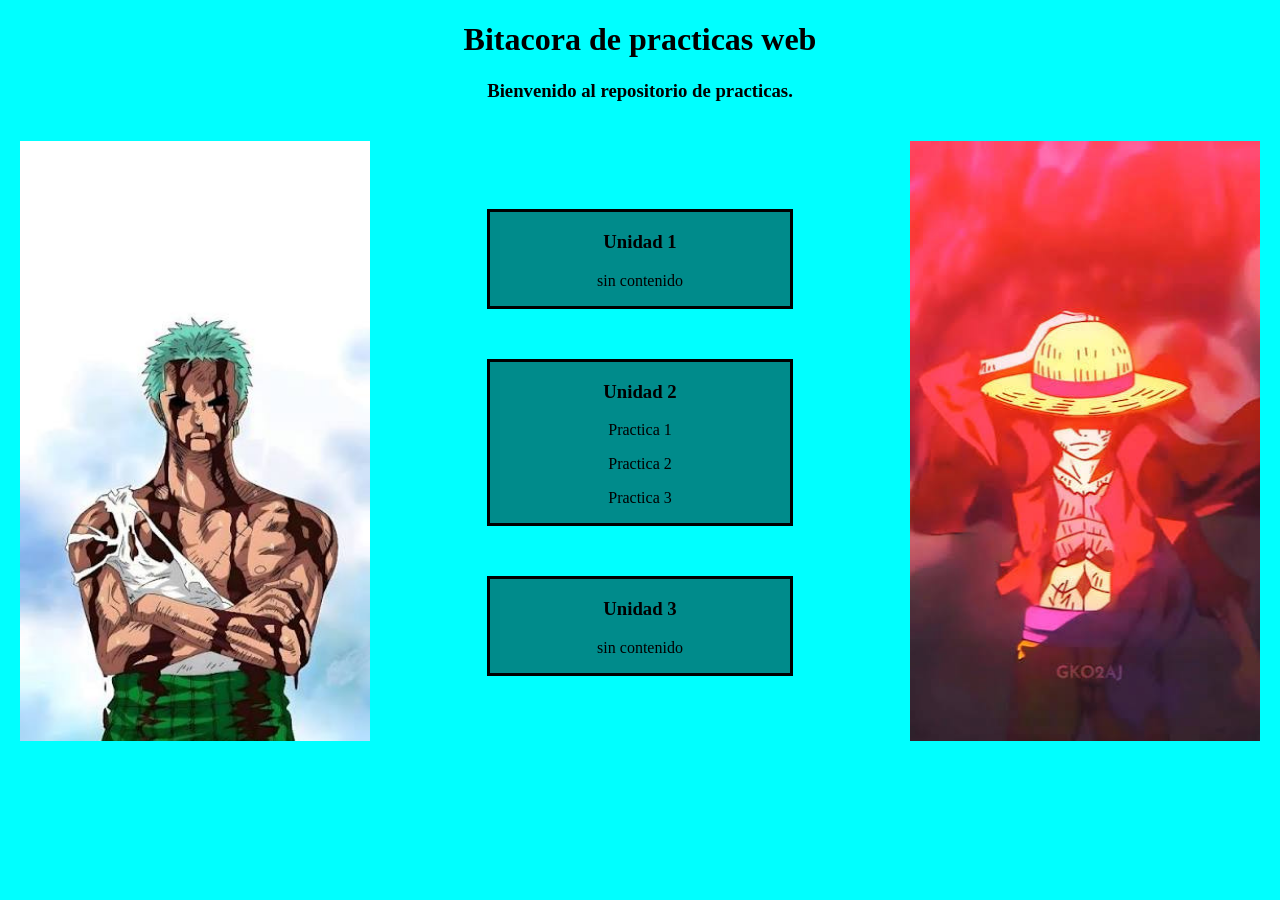
==== index.html @ c55fea9a "Modificacion de index principal" ====
<!DOCTYPE html>
<html lang="en">
<head>
    <meta charset="UTF-8">
    <meta name="viewport" content="width=device-width, initial-scale=1.0">
    <title>Practicas</title>
    <link rel="stylesheet" href="estilos.css">
</head>
<body>
    
    <header>
        <h1>Bitacora de practicas web<h1>
        <h3><p>Bienvenido al repositorio de practicas.</p></h3>
    </header>
    <main>
        <aside class="decoracion">
            <img src="izquierda.jpg">
        </aside>

       <section class="contenido">
            <article class="cajita">
            <h1>Unidad 1</h1>
            <p>sin contenido</p>
            </article>

            <article class="cajita">
            <h1>Unidad 2</h1>
            <p><a href="practica 28 sep/index.html">Practica 1</a></p>
            <p><a href="prac2_punt/index.html">Practica 2</a></p>
            <p><a href="prac3_CV/index.html">Practica 3</a></p>
            </article>

            <article class="cajita">
            <h1>Unidad 3</h1>
            <p>sin contenido</p>
            </article>
        </section>

        <aside class="decoracion">
            <img src="derecha.jpg">
        </aside>
    </main>
    
</body>
</html>
---- estilos.css ----
body{
    background-color: aqua;
    text-align: center;
    margin: 0;
    padding: 0;
}

main {
    display: flex;
    justify-content: space-between; /* Centra los aside y la sección en la pantalla */
    align-items: center;     /* Alinea las imágenes verticalmente con el contenido */
    padding: 20px;
}

aside.decoracion img {
    width: 350px;         /* Ajusta el tamaño de imágenes */
    height: 600px;
    object-fit: cover;
}

.cajita{
    border: solid 3px black ;
    margin: 15px 0;
    width: 300px;
    text-align: center;
    background-color: darkcyan;
}

a{
    text-decoration: none;
    color: black;
}

a:hover{
    background-color: blue;
    color:#f2f7a0;
    font-size: 20px;
    border-radius: 5px;
}
.contenido{
    display: flex;
    flex-direction: column;
    gap: 20px;
}
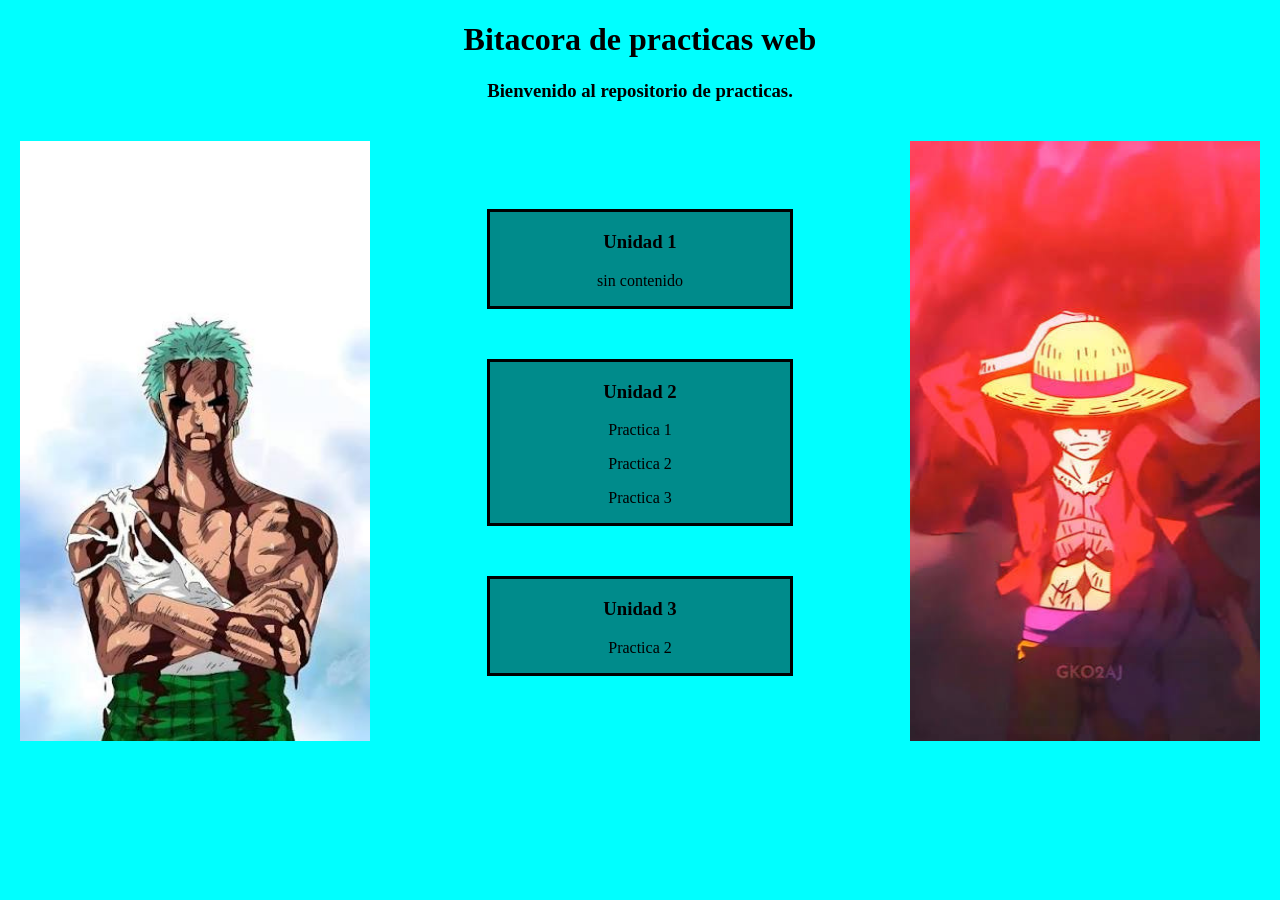
==== commit a623ad7c: "Agregar practica 2 a index principal" ====
--- a/index.html
+++ b/index.html
@@ -32,7 +32,7 @@
 
             <article class="cajita">
             <h1>Unidad 3</h1>
-            <p>sin contenido</p>
+            <p href="p2_punt/index.html">Practica 2</p>
             </article>
         </section>
 
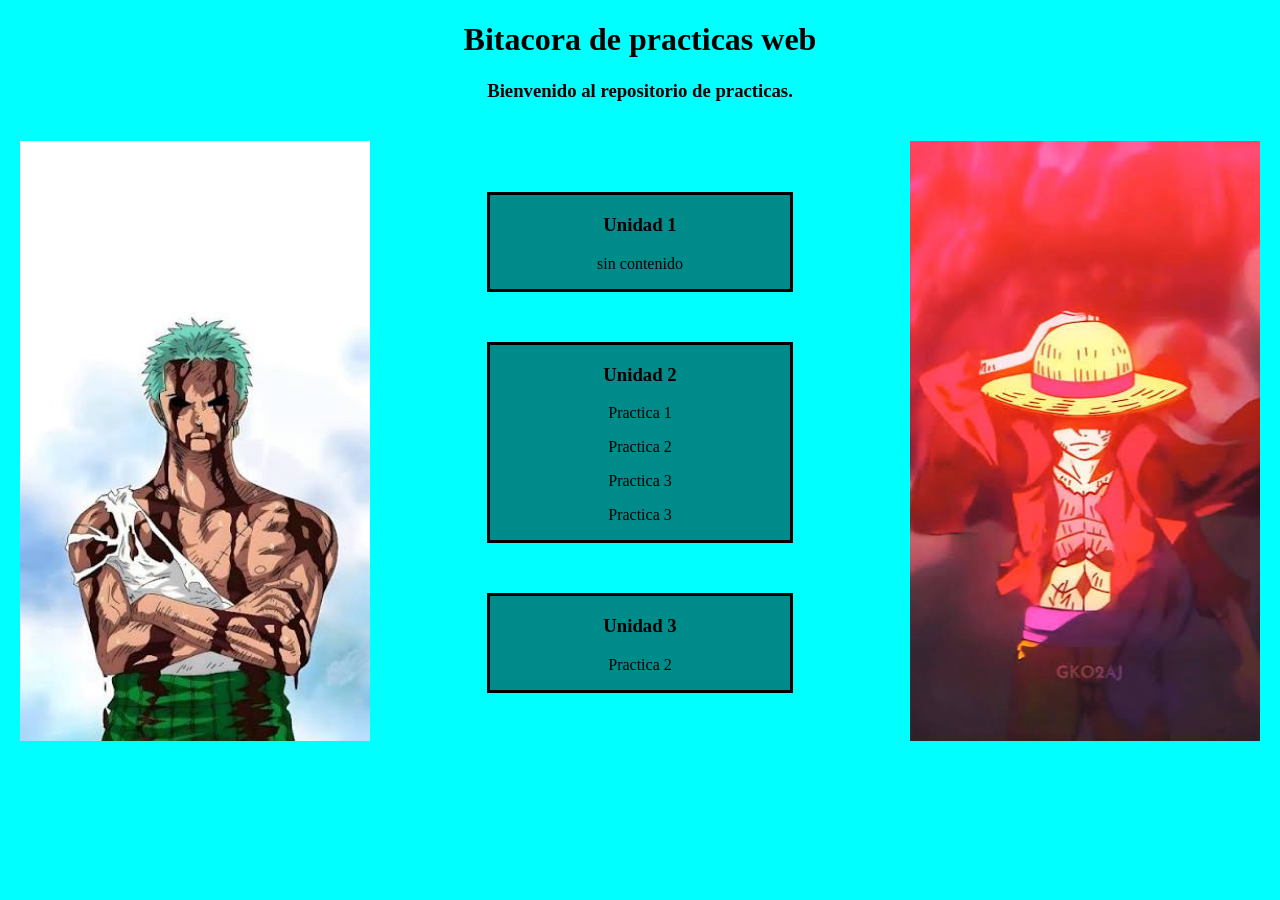
==== commit 9eb04a2d: "Agregar link a practica local,json" ====
--- a/index.html
+++ b/index.html
@@ -28,11 +28,12 @@
             <p><a href="practica 28 sep/index.html">Practica 1</a></p>
             <p><a href="prac2_punt/index.html">Practica 2</a></p>
             <p><a href="prac3_CV/index.html">Practica 3</a></p>
+            <p><a href="practica_4-punt/index.html">Practica 3</a></p>
             </article>
 
             <article class="cajita">
             <h1>Unidad 3</h1>
-            <p href="p2_punt/index.html">Practica 2</p>
+            <p><a href="p2_punt/index.html">Practica 2</a></p>
             </article>
         </section>
 
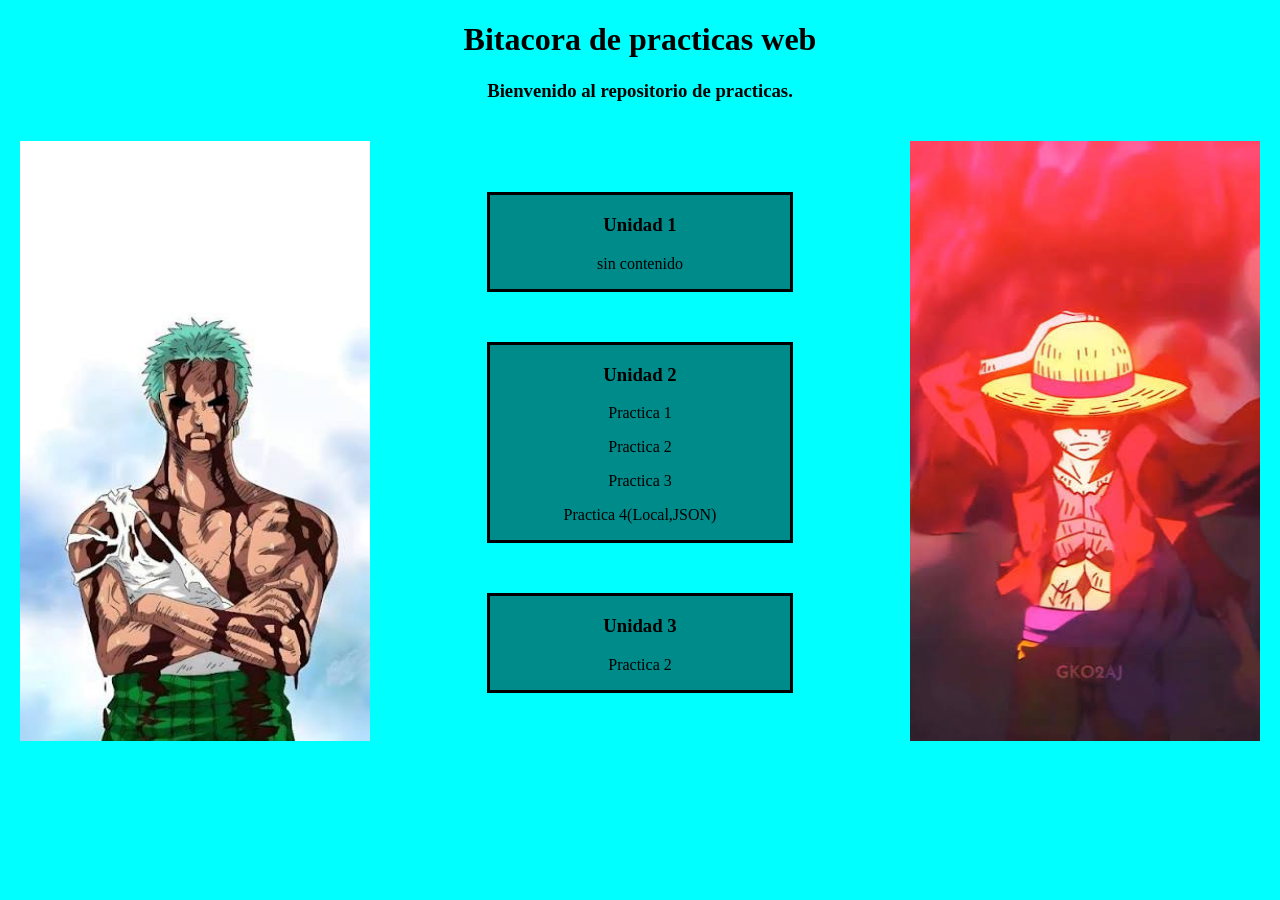
==== commit ad5fcf05: "Update index.html" ====
--- a/index.html
+++ b/index.html
@@ -28,7 +28,7 @@
             <p><a href="practica 28 sep/index.html">Practica 1</a></p>
             <p><a href="prac2_punt/index.html">Practica 2</a></p>
             <p><a href="prac3_CV/index.html">Practica 3</a></p>
-            <p><a href="practica_4-punt/index.html">Practica 3</a></p>
+            <p><a href="practica_4-punt/index.html">Practica 4(Local,JSON) </a></p>
             </article>
 
             <article class="cajita">
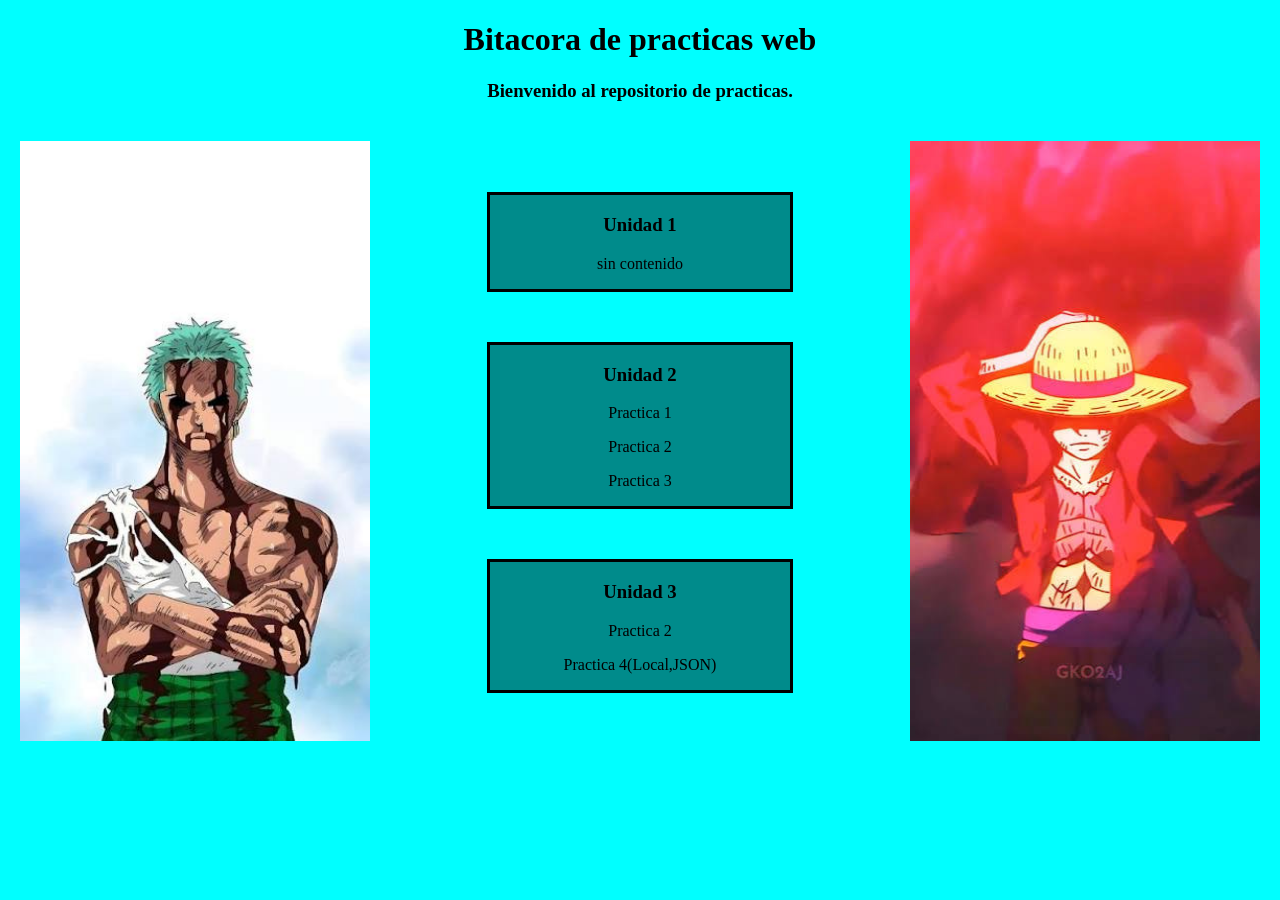
==== commit f25c7c92: "Update index.html" ====
--- a/index.html
+++ b/index.html
@@ -28,12 +28,12 @@
             <p><a href="practica 28 sep/index.html">Practica 1</a></p>
             <p><a href="prac2_punt/index.html">Practica 2</a></p>
             <p><a href="prac3_CV/index.html">Practica 3</a></p>
-            <p><a href="practica_4-punt/index.html">Practica 4(Local,JSON) </a></p>
             </article>
 
             <article class="cajita">
             <h1>Unidad 3</h1>
             <p><a href="p2_punt/index.html">Practica 2</a></p>
+            <p><a href="practica_4-punt/index.html">Practica 4(Local,JSON) </a></p>
             </article>
         </section>
 
